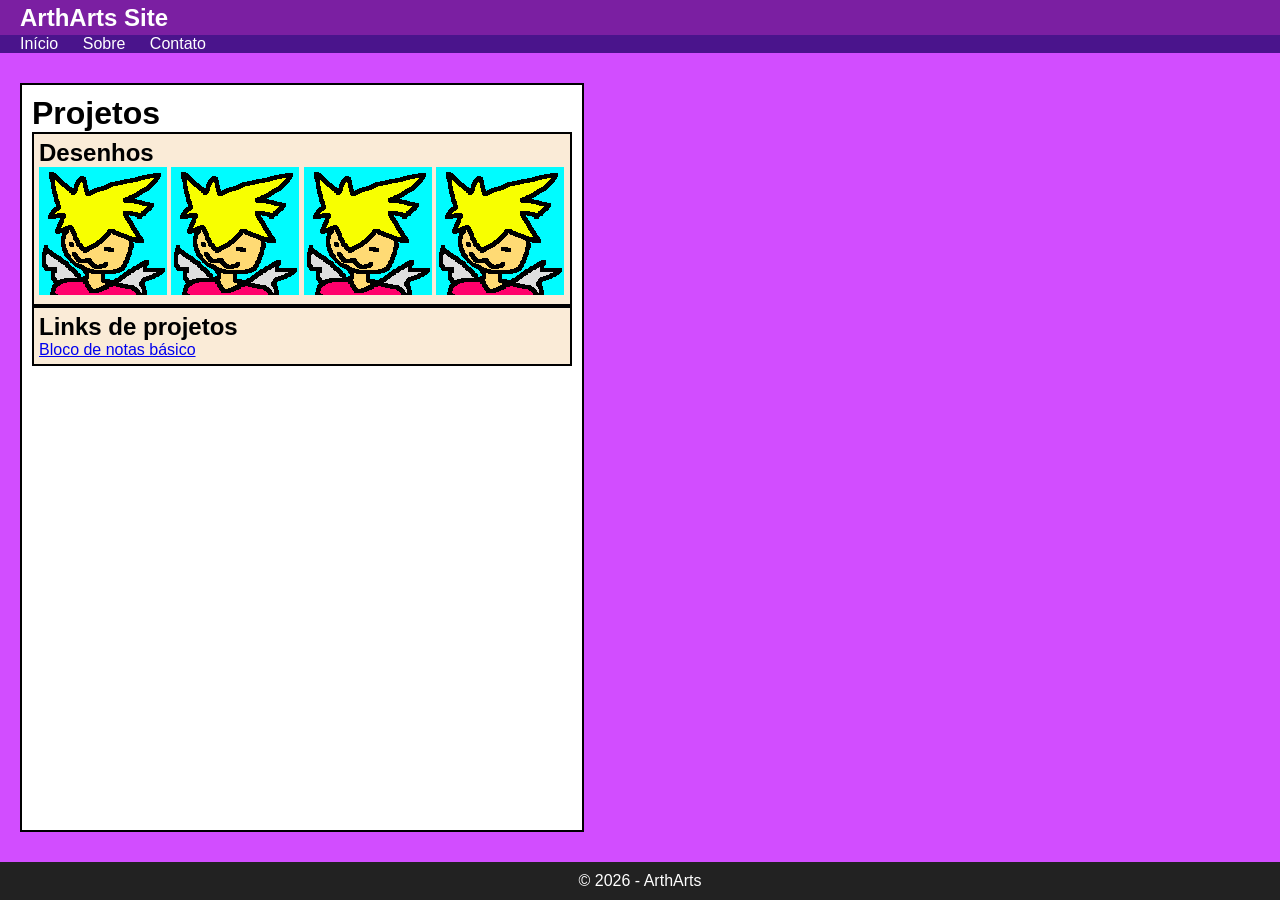
==== index.html @ 366b8794 "Atualização do conteúdo do site" ====
<!DOCTYPE html>
<html lang="pt-BR">

<head>
    <meta charset="utf-8">
    <meta name="viewport" content="width=device-width, initial-scale=1.0">

    <title>ArthArts</title>

    <link rel="icon" href="./images/favicon.ico" type="image/x.ico">
    <link rel="stylesheet" href="./styles/main.css">

</head>

<body>
    <header>
        <h2>ArthArts Site</h2>
    </header>

    <nav>
        <a href="index.html" aria-current="page">Início</a>
        <a href="about.html">Sobre</a>
        <a href="contact.html">Contato</a>
    </nav>

    <main>
        <h1>Projetos</h1>
        <section>

            <h2>Desenhos</h2>

                <img
                    class="fit-picture"
                    src="./images/draws/arth.png"
                    alt="um desenho de min" />
                <img
                    class="fit-picture"
                    src="./images/draws/arth.png"
                    alt="um desenho de min" />
                <img
                    class="fit-picture"
                    src="./images/draws/arth.png"
                    alt="um desenho de min" />
                <img
                    class="fit-picture"
                    src="./images/draws/arth.png"
                    alt="um desenho de min" />
                
        </section>
        <section>
            
            <h2>Links de projetos</h2>
            <a href="./projects/note-talking/index.html">Bloco de notas básico</a>

        </section>
    </main>

    <footer>
        <p>&copy; 2026 - ArthArts</p>
    </footer>
</body>

</html>
---- styles/main.css ----
h1,

h2 {
    margin: 0px;
}

p {
    margin: 10px;
}

fit-picture {
    width: 250px;
}

body {
    background-color: #d24dff;
    font-family: Arial, sans-serif;
    margin: 0;

    display: flex;
    flex-direction: column;
    min-height: 100vh;
}

header {
    background-color: #7b1fa2;
    color: white;
    height: 35px;
    display: flex;
    align-items: center;
    padding-left: 20px;
    text-align: start;
}

nav {
    background-color: #4a148c;
    padding-left: 20px;
    text-align: start;
}

nav a {
    color: white;
    margin-right: 20px;
    text-decoration: none;
}

nav a:hover {
    text-decoration: underline;
}

main {
    background-color: white;
    border: 2px solid;
    margin: 30px 0px 30px 20px;
    max-width: 540px;
    padding: 10px;
    flex: 1;
}

section {
    background-color: antiquewhite;
    border: 2px solid;
    padding: 5px;
}

footer {
    background-color: #222;
    color: white;
    padding: 0px;
    text-align: center;
}
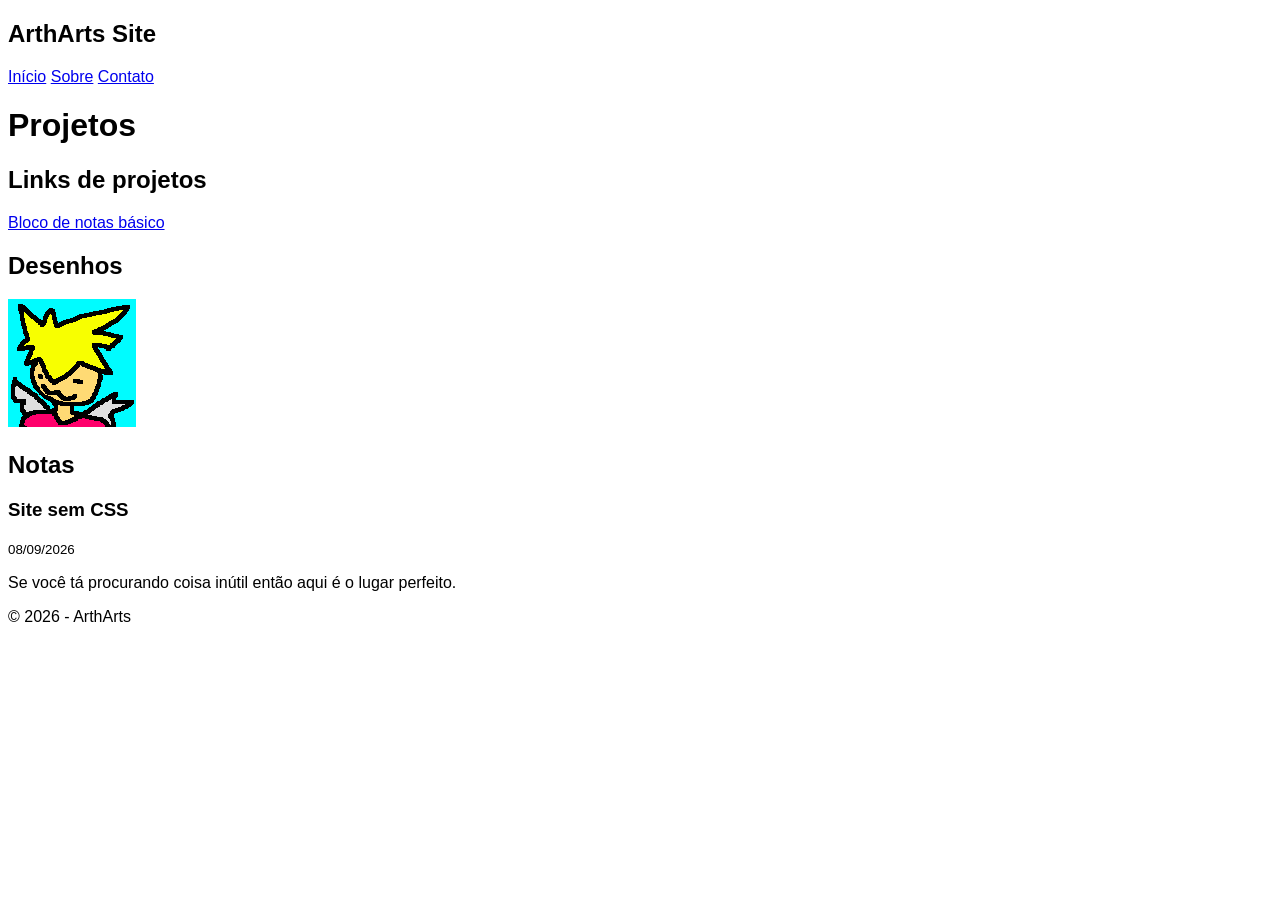
==== commit 47c223b1: "Atualização do conteúdo do site" ====
--- a/index.html
+++ b/index.html
@@ -26,38 +26,30 @@
     <main>
         <h1>Projetos</h1>
         <section>
-
-            <h2>Desenhos</h2>
-
-                <img
-                    class="fit-picture"
-                    src="./images/draws/arth.png"
-                    alt="um desenho de min" />
-                <img
-                    class="fit-picture"
-                    src="./images/draws/arth.png"
-                    alt="um desenho de min" />
-                <img
-                    class="fit-picture"
-                    src="./images/draws/arth.png"
-                    alt="um desenho de min" />
-                <img
-                    class="fit-picture"
-                    src="./images/draws/arth.png"
-                    alt="um desenho de min" />
-                
+            <h2>Links de projetos</h2>
+            <a href="./projects/note-talking/index.html">Bloco de notas básico</a>
         </section>
         <section>
-            
-            <h2>Links de projetos</h2>
-            <a href="./projects/note-talking/index.html">Bloco de notas básico</a>
-
+            <h2>Desenhos</h2>
+            <img class="fit-picture" src="./images/draws/arth.png" alt="um desenho de mim" />    
         </section>
     </main>
+
+    <aside>
+        <section>
+            <h2>Notas</h2>
+            
+            <article>
+                <h3>Site sem CSS</h3>
+                <small>08/09/2026</small>
+                <p>Se você tá procurando coisa inútil então aqui é o lugar perfeito.</p>
+            </article>
+        <section>
+    </aside> 
 
     <footer>
         <p>&copy; 2026 - ArthArts</p>
     </footer>
 </body>
 
-</html>
+</html>
--- a/styles/main.css
+++ b/styles/main.css
@@ -1,71 +1,4 @@
-h1,
-
-h2 {
-    margin: 0px;
-}
-
-p {
-    margin: 10px;
-}
-
-fit-picture {
-    width: 250px;
-}
-
 body {
-    background-color: #d24dff;
-    font-family: Arial, sans-serif;
-    margin: 0;
-
-    display: flex;
-    flex-direction: column;
-    min-height: 100vh;
-}
-
-header {
-    background-color: #7b1fa2;
-    color: white;
-    height: 35px;
-    display: flex;
-    align-items: center;
-    padding-left: 20px;
-    text-align: start;
-}
-
-nav {
-    background-color: #4a148c;
-    padding-left: 20px;
-    text-align: start;
-}
-
-nav a {
-    color: white;
-    margin-right: 20px;
-    text-decoration: none;
-}
-
-nav a:hover {
-    text-decoration: underline;
-}
-
-main {
     background-color: white;
-    border: 2px solid;
-    margin: 30px 0px 30px 20px;
-    max-width: 540px;
-    padding: 10px;
-    flex: 1;
-}
-
-section {
-    background-color: antiquewhite;
-    border: 2px solid;
-    padding: 5px;
-}
-
-footer {
-    background-color: #222;
-    color: white;
-    padding: 0px;
-    text-align: center;
-}
+    font-family: Arial;
+}
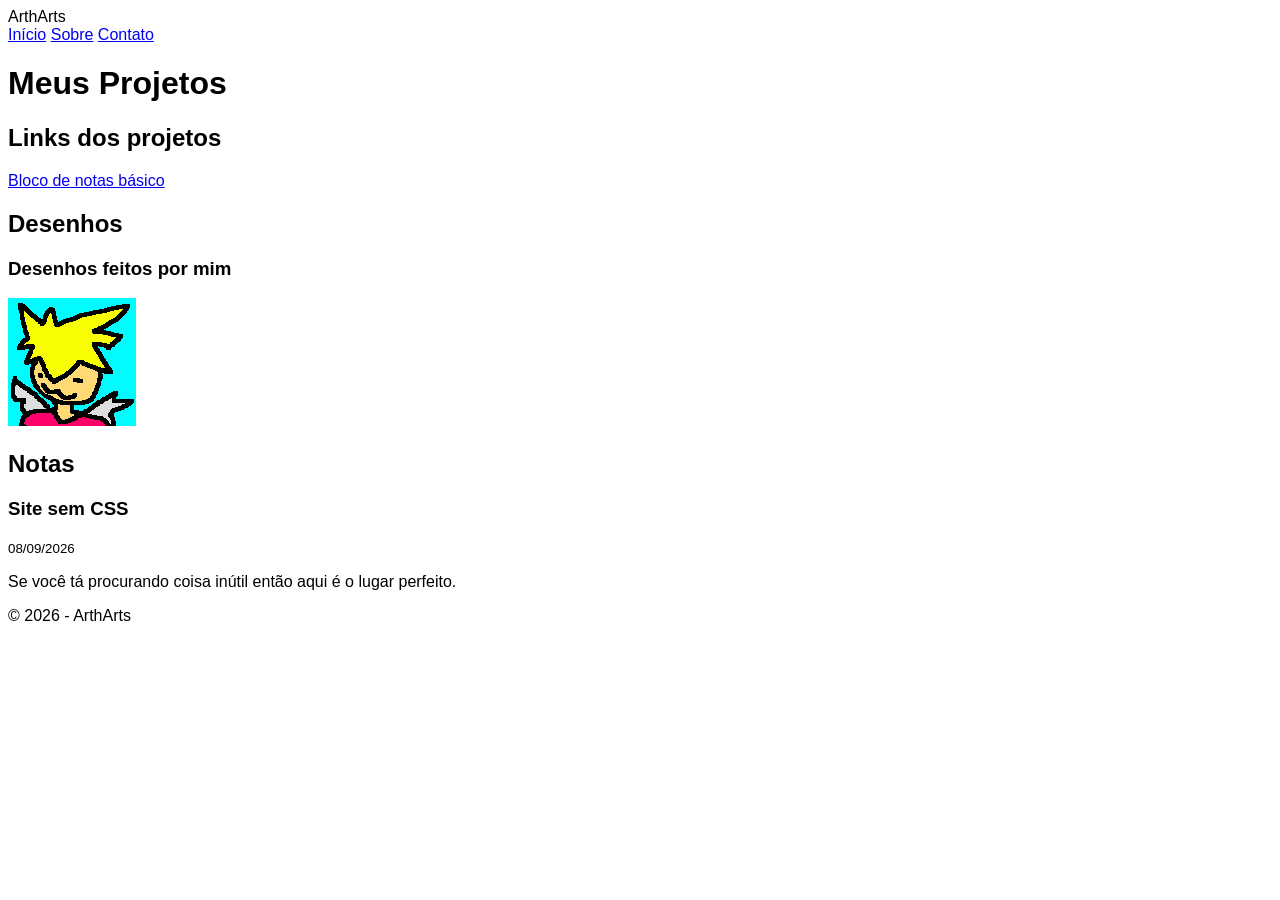
==== commit 2491a617: "Atualização do conteúdo do site" ====
--- a/index.html
+++ b/index.html
@@ -1,55 +1,53 @@
 <!DOCTYPE html>
 <html lang="pt-BR">
 
-<head>
-    <meta charset="utf-8">
-    <meta name="viewport" content="width=device-width, initial-scale=1.0">
+    <head>
+        <meta charset="utf-8">
+        <meta name="viewport" content="width=device-width, initial-scale=1.0">
 
-    <title>ArthArts</title>
+        <title>ArthArts</title>
 
-    <link rel="icon" href="./images/favicon.ico" type="image/x.ico">
-    <link rel="stylesheet" href="./styles/main.css">
+        <link rel="icon" href="./images/favicon.ico" type="image/x-icon">
+        <link rel="stylesheet" href="./styles/main.css">
+    </head>
 
-</head>
+    <body>
+        <header>
+            <span>ArthArts</span>       
+            <nav>
+                <a href="index.html" aria-current="page">Início</a>
+                <a href="about.html">Sobre</a>
+                <a href="contact.html">Contato</a>
+            </nav>
+        </header>
 
-<body>
-    <header>
-        <h2>ArthArts Site</h2>
-    </header>
+        <main>
+            <h1>Meus Projetos</h1>
+            <section>
+                <h2>Links dos projetos</h2>
+                <a href="./projects/note-talking/index.html">Bloco de notas básico</a>
+            </section>
+            <section>
+                <h2>Desenhos</h2>
+                <h3>Desenhos feitos por mim</h3>
+                <img class="fit-picture" src="./images/draws/arth.png" alt="um desenho de mim" />    
+            </section>
+        </main>
 
-    <nav>
-        <a href="index.html" aria-current="page">Início</a>
-        <a href="about.html">Sobre</a>
-        <a href="contact.html">Contato</a>
-    </nav>
+        <aside>
+            <section>
+                <h2>Notas</h2>           
+                <article>
+                    <h3>Site sem CSS</h3>
+                    <small>08/09/2026</small>
+                    <p>Se você tá procurando coisa inútil então aqui é o lugar perfeito.</p>
+                </article>
+            </section>
+        </aside> 
 
-    <main>
-        <h1>Projetos</h1>
-        <section>
-            <h2>Links de projetos</h2>
-            <a href="./projects/note-talking/index.html">Bloco de notas básico</a>
-        </section>
-        <section>
-            <h2>Desenhos</h2>
-            <img class="fit-picture" src="./images/draws/arth.png" alt="um desenho de mim" />    
-        </section>
-    </main>
-
-    <aside>
-        <section>
-            <h2>Notas</h2>
-            
-            <article>
-                <h3>Site sem CSS</h3>
-                <small>08/09/2026</small>
-                <p>Se você tá procurando coisa inútil então aqui é o lugar perfeito.</p>
-            </article>
-        <section>
-    </aside> 
-
-    <footer>
-        <p>&copy; 2026 - ArthArts</p>
-    </footer>
-</body>
+        <footer>
+            <p>&copy; 2026 - ArthArts</p>
+        </footer>
+    </body>
 
 </html>
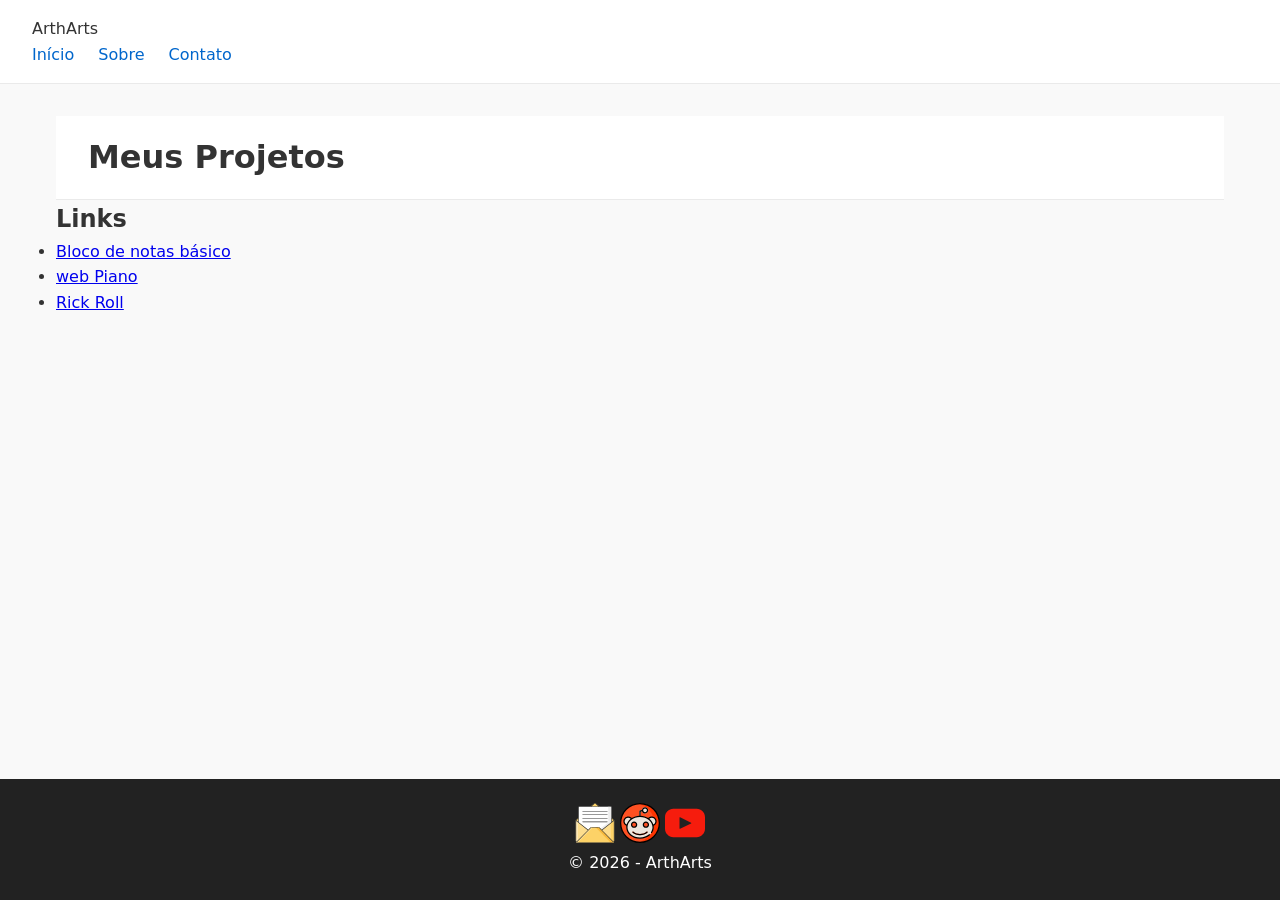
==== commit f6fe978b: "Adição - piano web em JavaScript" ====
--- a/index.html
+++ b/index.html
@@ -1,53 +1,50 @@
 <!DOCTYPE html>
-<html lang="pt-BR">
-
+<html lang="pt-br">
     <head>
         <meta charset="utf-8">
         <meta name="viewport" content="width=device-width, initial-scale=1.0">
 
-        <title>ArthArts</title>
+        <title>ArthArts - Página Inicial</title>
 
         <link rel="icon" href="./images/favicon.ico" type="image/x-icon">
-        <link rel="stylesheet" href="./styles/main.css">
+        <link rel="stylesheet" href="./css/styles.css">
     </head>
 
     <body>
         <header>
-            <span>ArthArts</span>       
             <nav>
-                <a href="index.html" aria-current="page">Início</a>
-                <a href="about.html">Sobre</a>
-                <a href="contact.html">Contato</a>
+                <p>ArthArts</p>
+                <ul>
+                    <li><a href="index.html" aria-current="page">Início</a></li>
+                    <li><a href="about.html">Sobre</a></li>
+                    <li><a href="contact.html">Contato</a></li>
+                </ul>
             </nav>
         </header>
 
         <main>
-            <h1>Meus Projetos</h1>
+            <header>
+                <h1>Meus Projetos</h1>
+            </header>
             <section>
-                <h2>Links dos projetos</h2>
-                <a href="./projects/note-talking/index.html">Bloco de notas básico</a>
+                <h2>Links</h2>
+                    <ul>
+                        <li><a href="./projects/note-talking/index.html" target="_blank">Bloco de notas básico</a></li>
+                        <li><a href="./projects/piano-js/index.html" target="_blank">web Piano</a></li>
+                        <li><a href="https://youtu.be/QDia3e12czc?si=JhjRQMhoNjhOJdXj" target="_blank">Rick Roll</a></li>
+                    </ul>
             </section>
             <section>
-                <h2>Desenhos</h2>
-                <h3>Desenhos feitos por mim</h3>
-                <img class="fit-picture" src="./images/draws/arth.png" alt="um desenho de mim" />    
             </section>
         </main>
 
-        <aside>
-            <section>
-                <h2>Notas</h2>           
-                <article>
-                    <h3>Site sem CSS</h3>
-                    <small>08/09/2026</small>
-                    <p>Se você tá procurando coisa inútil então aqui é o lugar perfeito.</p>
-                </article>
-            </section>
-        </aside> 
-
         <footer>
-            <p>&copy; 2026 - ArthArts</p>
+            <nav>
+                <a href="mailto:contato.artharts@gmail.com" target="_blank"><img src="./images/icons/email.svg" alt="Meu e-mail empresarial" height="40px"></a>
+                <a href="https://reddit.com/u/Solid_Average_35" target="_blank"><img src="./images/icons/reddit.svg" alt="Meu perfil do Reddit" height="40px"></a>
+                <a href="https://youtube.com/@artcaty_2023" target="_blank"><img src="./images/icons/youtube.svg" alt="Meu canal no Youtube" height="40px"></a>
+                <p>&copy; 2026 - ArthArts</p>
+            </nav>
         </footer>
     </body>
-
 </html>
--- a/css/styles.css
+++ b/css/styles.css
@@ -0,0 +1,70 @@
+* {
+    box-sizing: border-box;
+    margin: 0;
+    padding: 0;
+}
+
+.logo {
+    background: left / cover
+        url("./images/logo.png");
+}
+
+body {
+    font-family: system-ui, -apple-system, BlinkMacSystemFont, 'Segoe UI', Roboto, sans-serif;
+    line-height: 1.6;
+    color: #333;
+    background-color: #f9f9f9;
+
+    min-height: 100vh;
+    display: flex;
+    flex-direction: column;
+}
+
+header {
+    background-color: #ffffff;
+    padding: 1rem 2rem;
+    border-bottom: 1px solid #eaeaea;
+    display: flex;
+    justify-content: space-between;
+    align-items: center;
+}
+
+nav ul {
+    display: flex;
+    gap: 1.5rem;
+    list-style: none;
+}
+
+nav a {
+    text-decoration: none;
+    color: #0066cc;
+    font-weight: 500;
+}
+
+nav a:hover {
+    text-decoration: underline;
+}
+
+main {
+    flex: 1;
+    max-width: 1200px;
+    width: 100%;
+    margin: 0 auto;
+    padding: 2rem 1rem;
+}
+
+aside {
+    flex: 1;
+    max-width: 1200px;
+    width: 100%;
+    margin: 0 auto;
+    padding: 2rem 1rem;
+}
+
+footer {
+    background-color: #222;
+    color: #fff;
+    text-align: center;
+    padding: 1.5rem 1rem;
+    margin-top: auto;
+}
